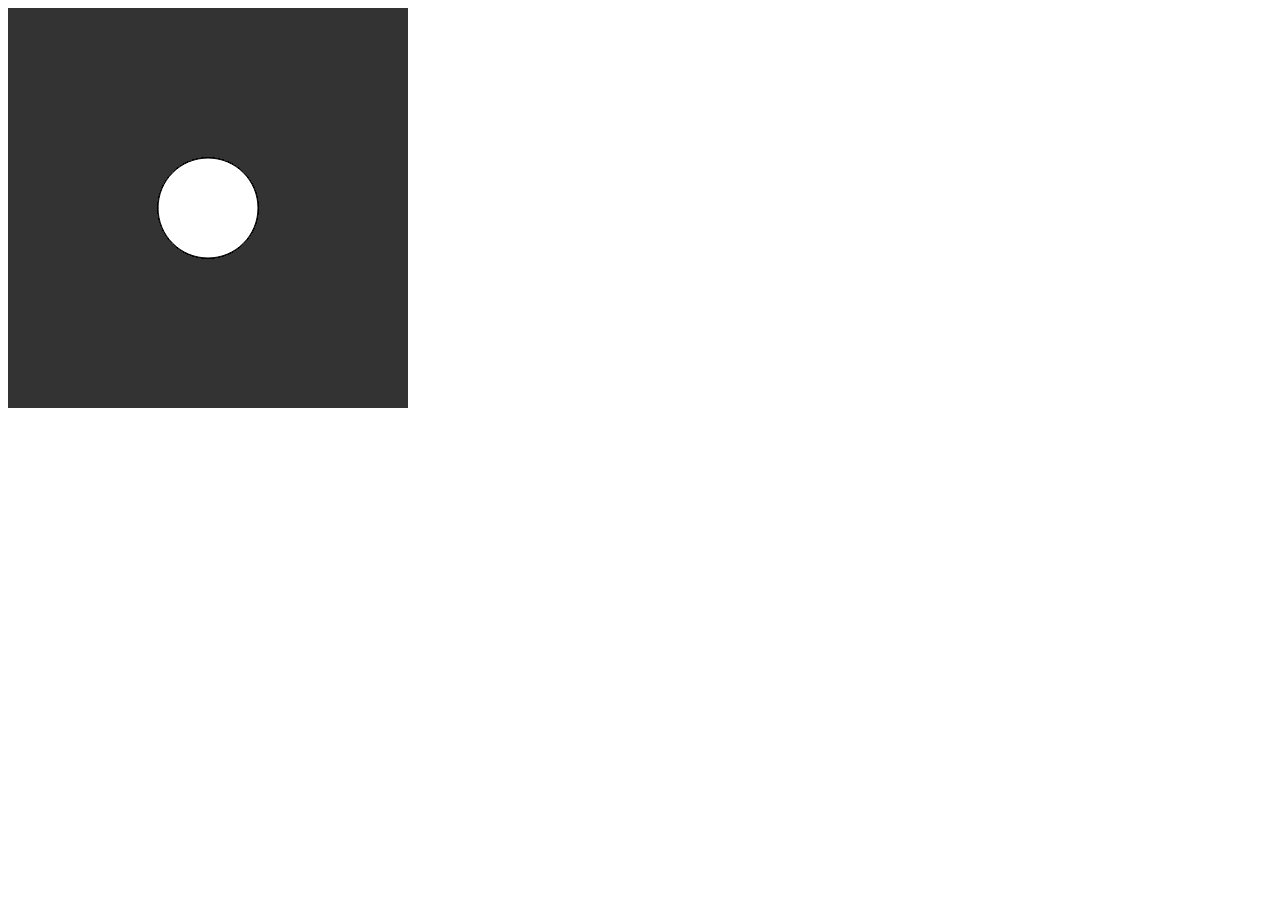
==== YMP-Lesson-00/blank_exercise/index.html @ f40df0f9 "add exercise first week" ====
<!DOCTYPE html>
<html lang="en">
<head>
  <meta charset="UTF-8">
  <meta http-equiv="X-UA-Compatible" content="IE=edge">
  <meta name="viewport" content="width=device-width, initial-scale=1.0">
  <title>blank</title>
  <script src="libraries/p5.min.js"></script>
  <script src="sketch.js"></script>
  <link rel="stylesheet" href="style.css">
</head>
<body>
  
</body>
</html>
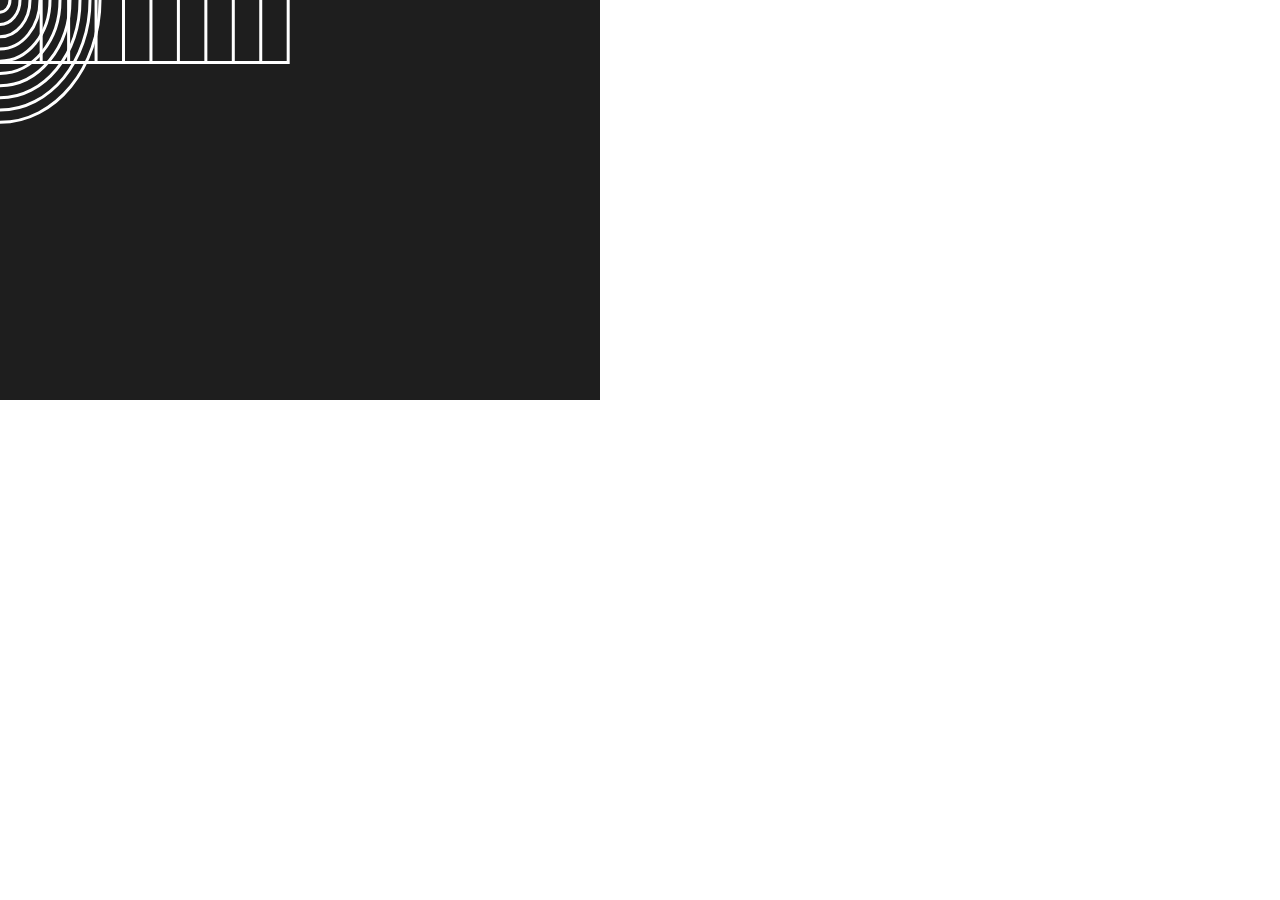
==== commit 3d5428ef: "update gitignore" ====
--- a/YMP-Lesson-00/blank_exercise/index.html
+++ b/YMP-Lesson-00/blank_exercise/index.html
@@ -6,10 +6,18 @@
   <meta name="viewport" content="width=device-width, initial-scale=1.0">
   <title>blank</title>
   <script src="libraries/p5.min.js"></script>
-  <script src="sketch.js"></script>
+  <script src="sketch.js" defer="true"></script>
   <link rel="stylesheet" href="style.css">
 </head>
 <body>
   
+  <input type="range" min="0" max="100" value="30" step="1" id="my-slider"> <br>
+  <input type="range" min="0" max="255" value="30" step="1" id="red"><br>
+  <input type="range" min="0" max="255" value="30" step="1" id="green"><br>
+  <input type="range" min="0" max="255" value="30" step="1" id="blue">
+  
+  <div id="p5"></div>
+
+  
 </body>
 </html>--- a/YMP-Lesson-00/blank_exercise/style.css
+++ b/YMP-Lesson-00/blank_exercise/style.css
@@ -0,0 +1,23 @@
+#p5{
+  position: fixed;
+  top: 0;
+  left: 0;
+  pointer-events: none;
+}
+
+.blue-big-text {
+  color: blue;
+  font-size: 25px;
+}
+
+
+.italic-red-medium{
+  position: fixed;
+  top: 20px;
+  left: 300px ;
+  font-size: 1.5rem;
+  color: rgb(255, 0, 255);
+  color: red;
+  color: #f00;
+  color: rgba(255, 0, 255, 0.5);
+}